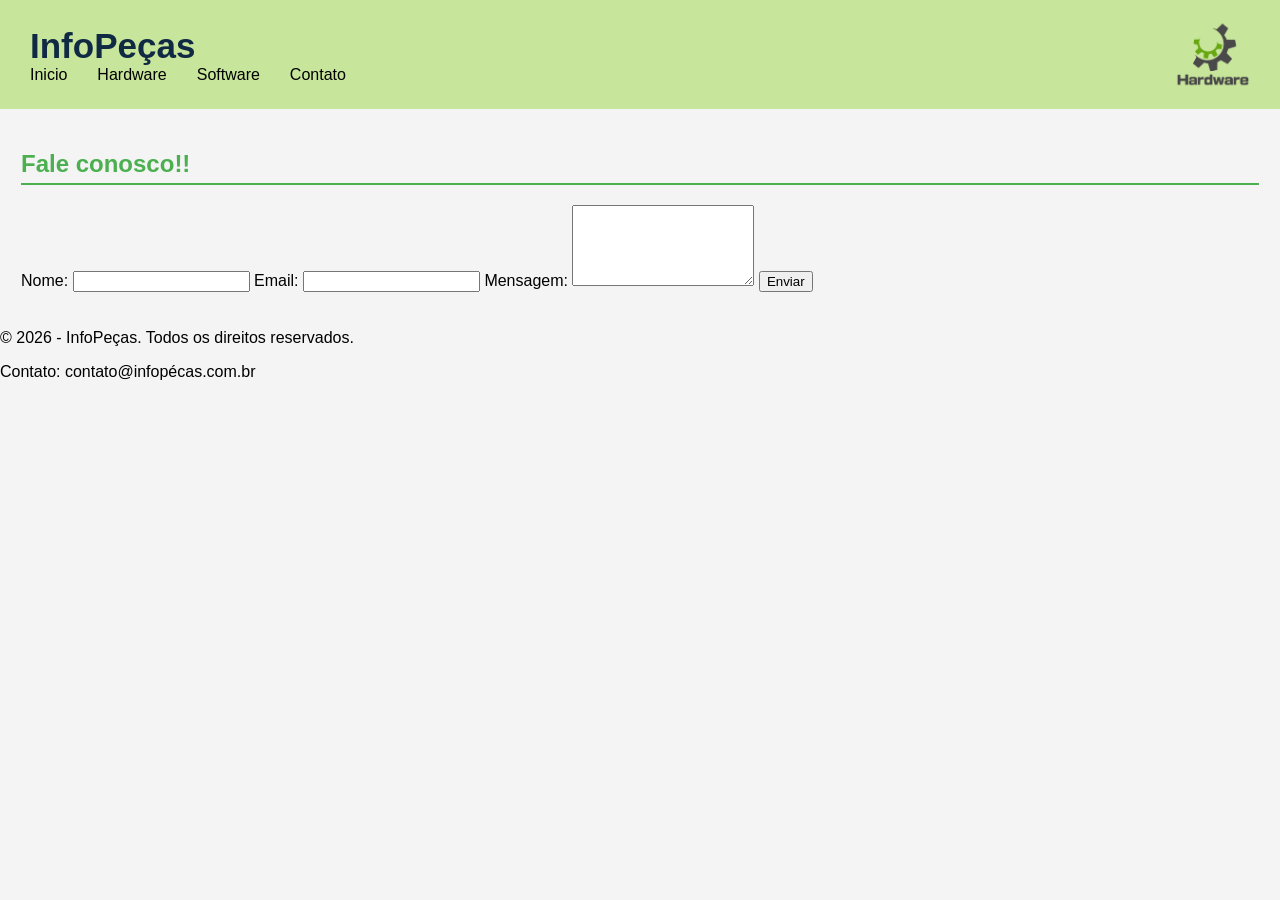
==== contato.html @ 46e03637 "atualização" ====
<!DOCTYPE html>
<html lang="pt-BR">
<head>
    <meta charset="UTF-8">
    <meta name="viewport" content="width=device-width, initial-scale=1.0">
    <title>InfoPeças - Sua loja virtual</title>

    <link rel="stylesheet" href="style.css">

</head>
<body>
    <header>
        <div class="conteudo-header">
            <div class="menu">
                <h1>InfoPeças</h1>
                <nav>
                    <a href="index.html">Inicio</a>
                    <a href="index.html">Hardware</a>
                    <a href="index.html">Software</a>
                    <a href="contato.html">Contato</a>
                </nav>
            </div>
            <div class="logo">
                    
                <img src="imagens/Logo de Engrenagens Hardware.png" alt="">
            </div>

    </div>

    </header>
    <main>

 <section>
            <h2>Fale conosco!!</h2>
            <form action="contato.html" method="post">
                <label for="nome">Nome:</label>
                <input type="text" id="nome" name="nome" required>

                <label for="email">Email:</label>
                <input type="email" id="email" name="email" required>

                <label for="mensagem">Mensagem:</label>
                <textarea id="mensagem" name="mensagem" rows="5" required></textarea>

                <button type="submit">Enviar</button>
            </form>
        </section>
     
 </main>
 <footer>
    <p>&copy; 2026 - InfoPeças. Todos os direitos reservados.</p>
    <p>Contato: contato@infopécas.com.br</p>
 </footer>
 
</body>
</html>
---- style.css ----
body{
    margin: 0;
    font-family: Arial, Helvetica, sans-serif;
    background-color: #f4f4f4;
}
/* cabeçalho */
header{
    background-color: rgb(199, 229, 155);
    color: #102a43;
    padding: 15px 30px;
}
.conteudo-header{
    display: flex;
    justify-content: space-between;
    align-items: center;

}
menu{
    display: flex;
    align-items: center;
    gap: 35px;
}
h1{
    margin: 0;
    font-size: 35px;
}
nav{
    display: flex;
    gap: 30px;
    align-items: center;
}
nav a{
    color: black;
    text-decoration: none;
    font-size: 16px;
}
.logo img{
 width: 75px;
 height: 75px;
 object-fit: contain;
}
nav a:hover{
    color: #38bdf8;
}
main{
    padding: 21px;
}
section h2{
    color: #4caf50;
    border-bottom: 2px solid #4caf50;
    padding-bottom: 5px;
}
.produtos{
    display: flex;
    flex-wrap: wrap;
    gap: 20px;
    margin-top: 20px;
    justify-content: center;
    text-align: center;

}
.produto{
    background-color: white;
    padding: 15px;
    border-radius: 5px;
    box-shadow: 0 2px 5px rgba(0,0,0,0.1);
    width: 200px;
}
.produto img{
    width: 100%;
    height: 150px;
    object-fit: cover;
}
.produto h4{
    margin: 10px 0 5px 0;
}
.produto p{
    font-size: 14px;
    font-weight: bold;
    margin-top: 10px;
    color: #007e00;
}
#preco{
    color: black;
    font-size: 16px;
    font-weight: bold;
}
.rodape{
    color: #102a43;
    text-align: center;
    margin-top: 20px;
    padding: 20px;
}
@media (max-width: 600px){
    .header{
        padding: 15px;
    }
    nav {
        display: inline;
        margin: 8px;
        gap: 10px;
    }
    main{
        padding: 15px;

    }
    .produto{
        width: 100%;
        max-width: 320px;
    }
    .produto img{
        height: 170px;
        width: 100%;
        display: block;
        border-radius: 5px;
    }
}
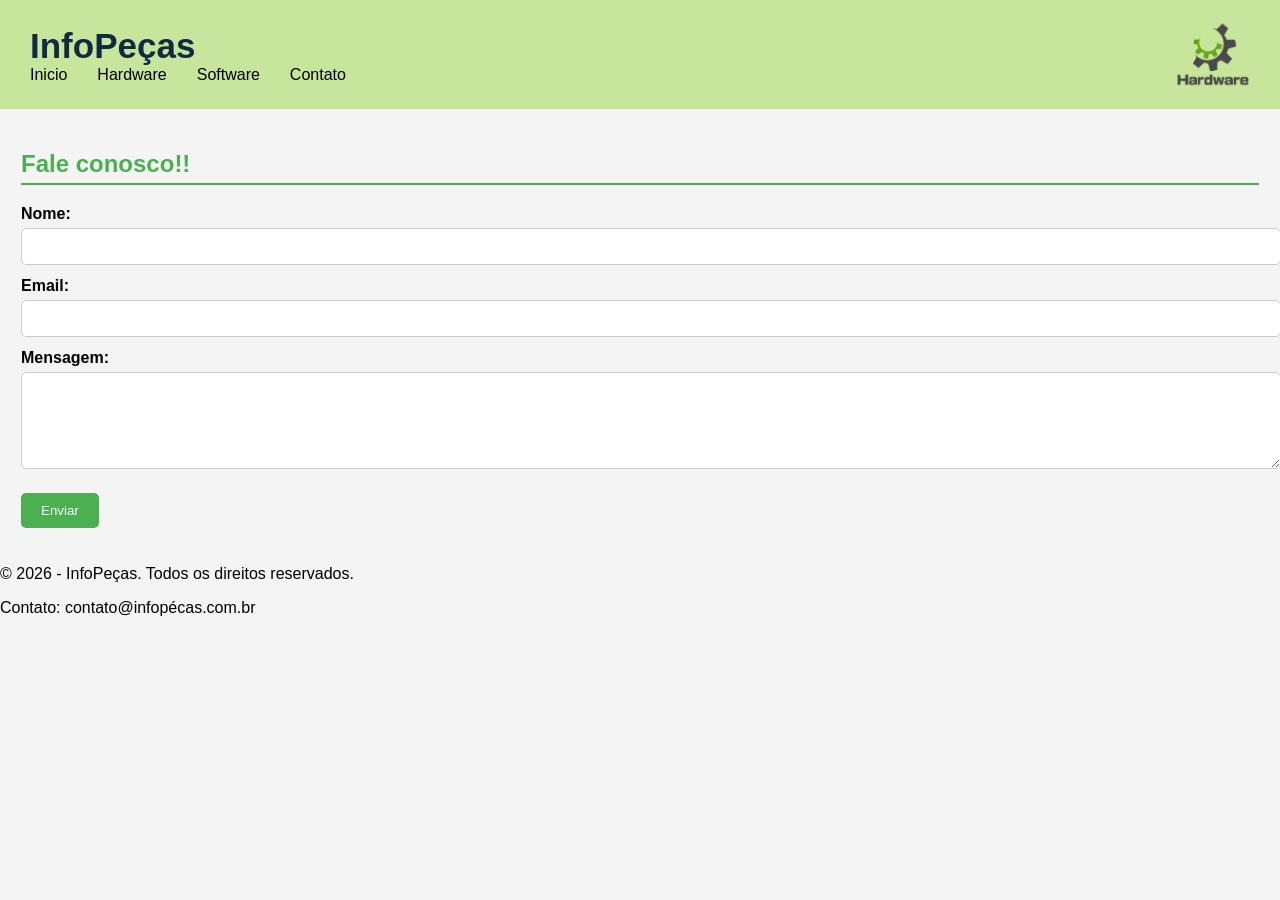
==== commit 4aca3266: "atualização no software" ====
--- a/contato.html
+++ b/contato.html
@@ -6,6 +6,7 @@
     <title>InfoPeças - Sua loja virtual</title>
 
     <link rel="stylesheet" href="style.css">
+    <link rel="stylesheet" href="styleForm.css">
 
 </head>
 <body>
@@ -15,8 +16,8 @@
                 <h1>InfoPeças</h1>
                 <nav>
                     <a href="index.html">Inicio</a>
-                    <a href="index.html">Hardware</a>
-                    <a href="index.html">Software</a>
+                    <a href="hardware.html">Hardware</a>
+                    <a href="software.html">Software</a>
                     <a href="contato.html">Contato</a>
                 </nav>
             </div>
--- a/styleForm.css
+++ b/styleForm.css
@@ -0,0 +1,26 @@
+section h2{
+    color: #4caf50;
+    margin-bottom: 20px;
+}
+label{
+    display: block;
+    margin-top: 12px;
+    font-weight: bold;
+}
+input, textarea{
+    width: 100%;
+    padding: 10px;
+    margin-top: 5px;
+    border: 1px solid #ccc;
+    border-radius: 5px;
+}
+button{
+    background-color: #4caf50;
+    color: white;
+    padding: 10px 20px;
+    border: none;
+    border-radius: 5px;
+    cursor: pointer;
+    margin-top: 20px;
+}
+
